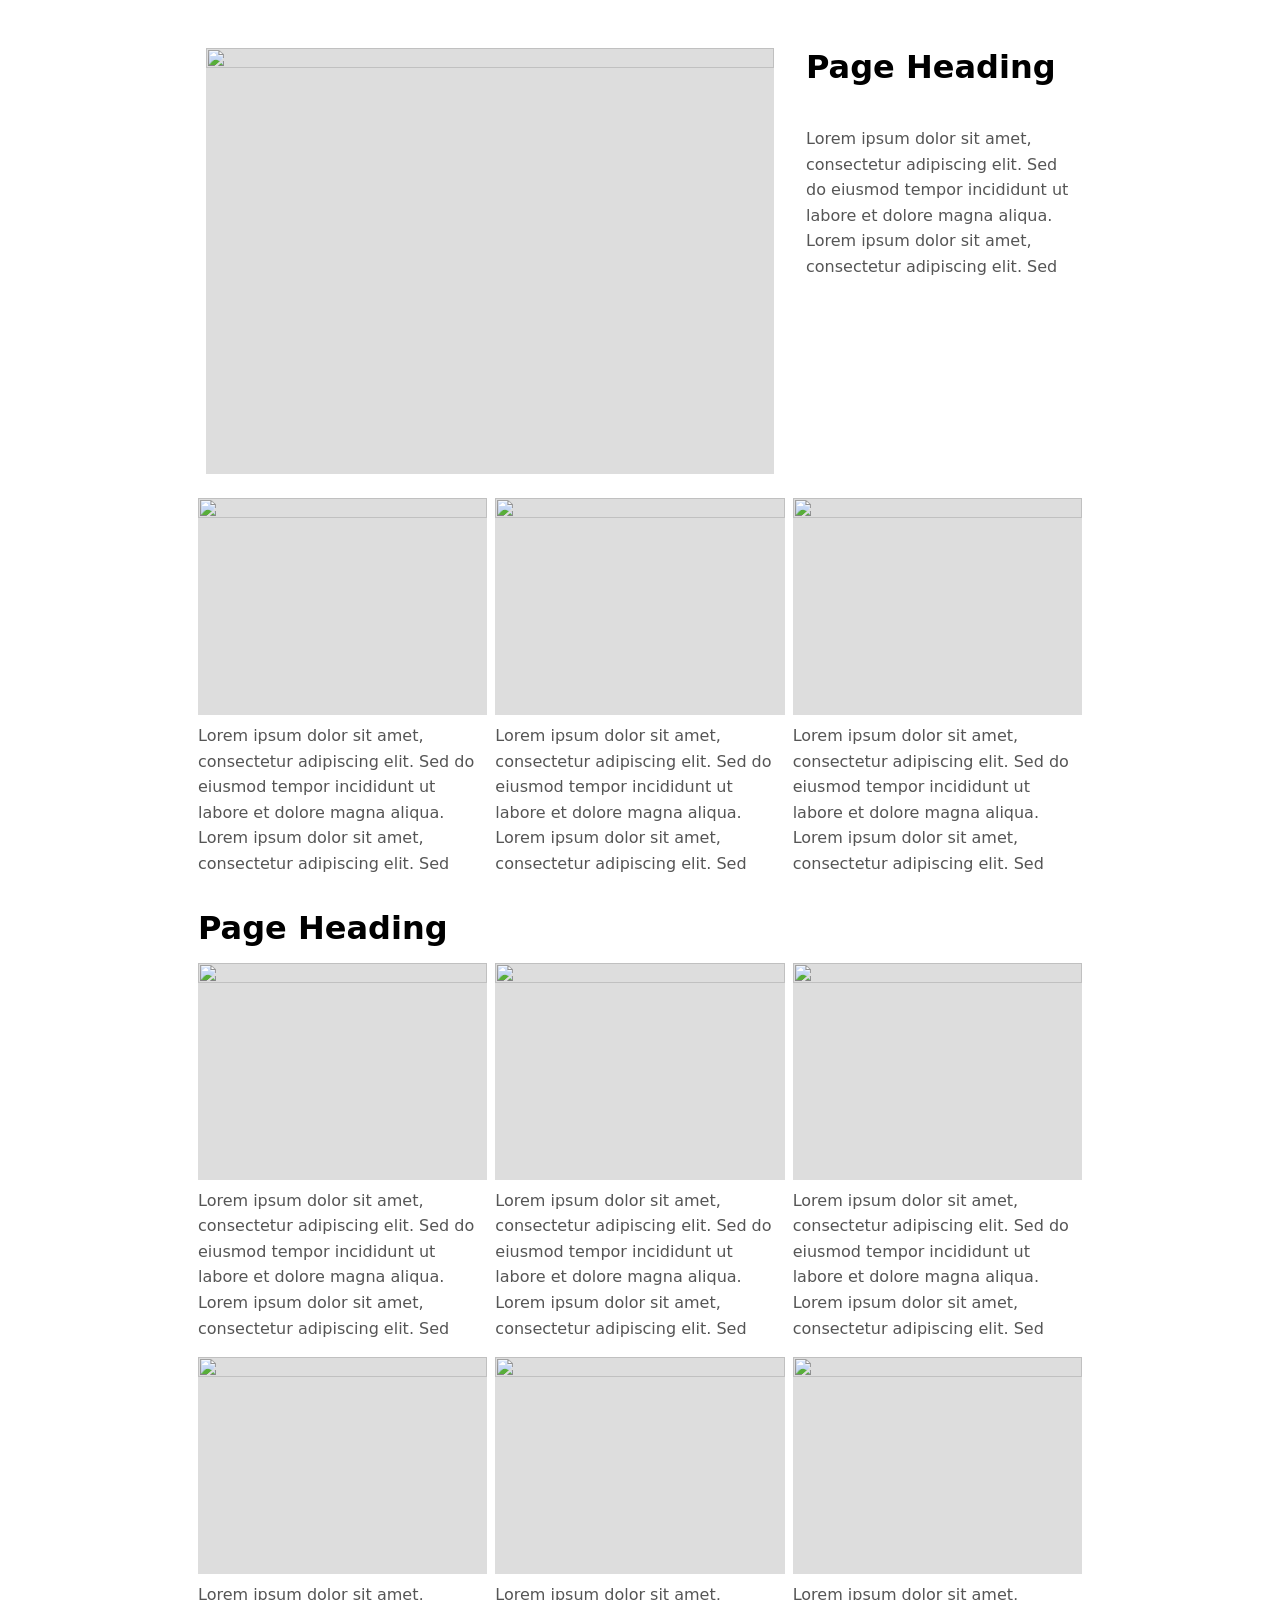
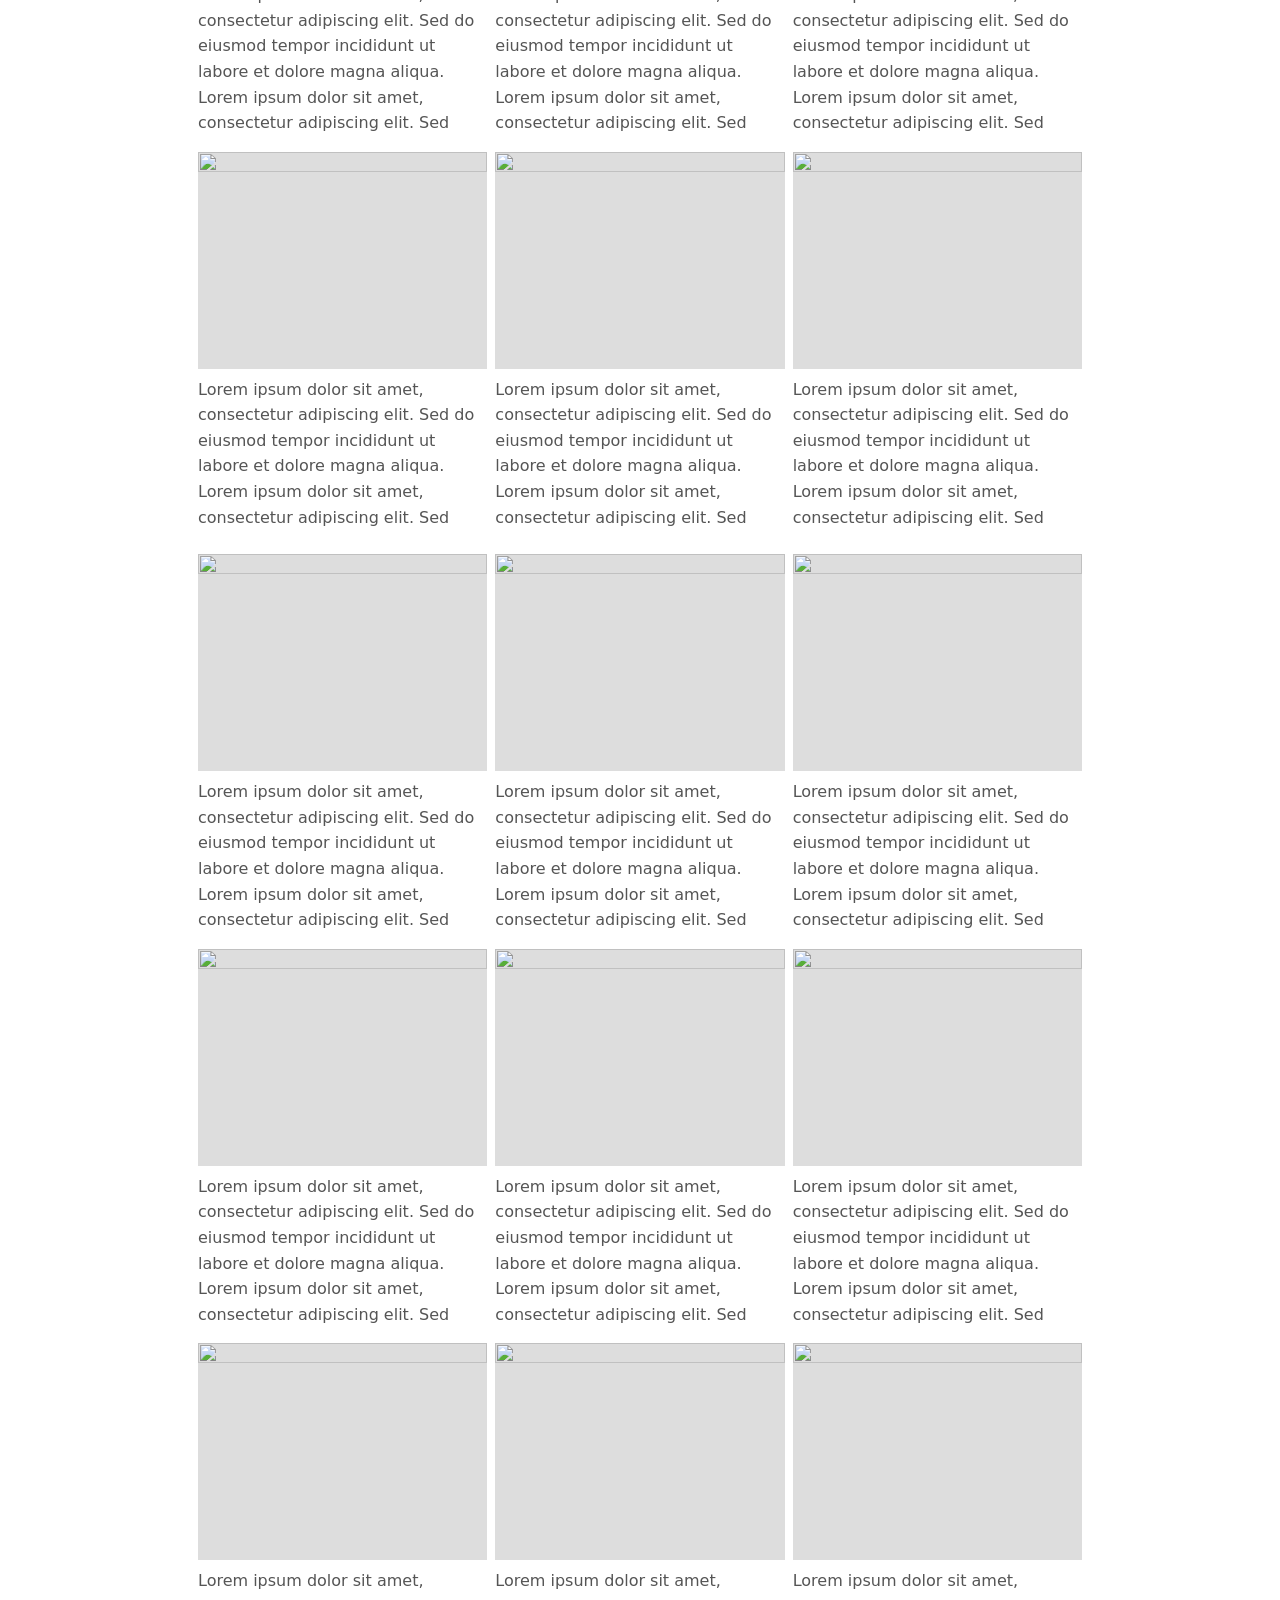
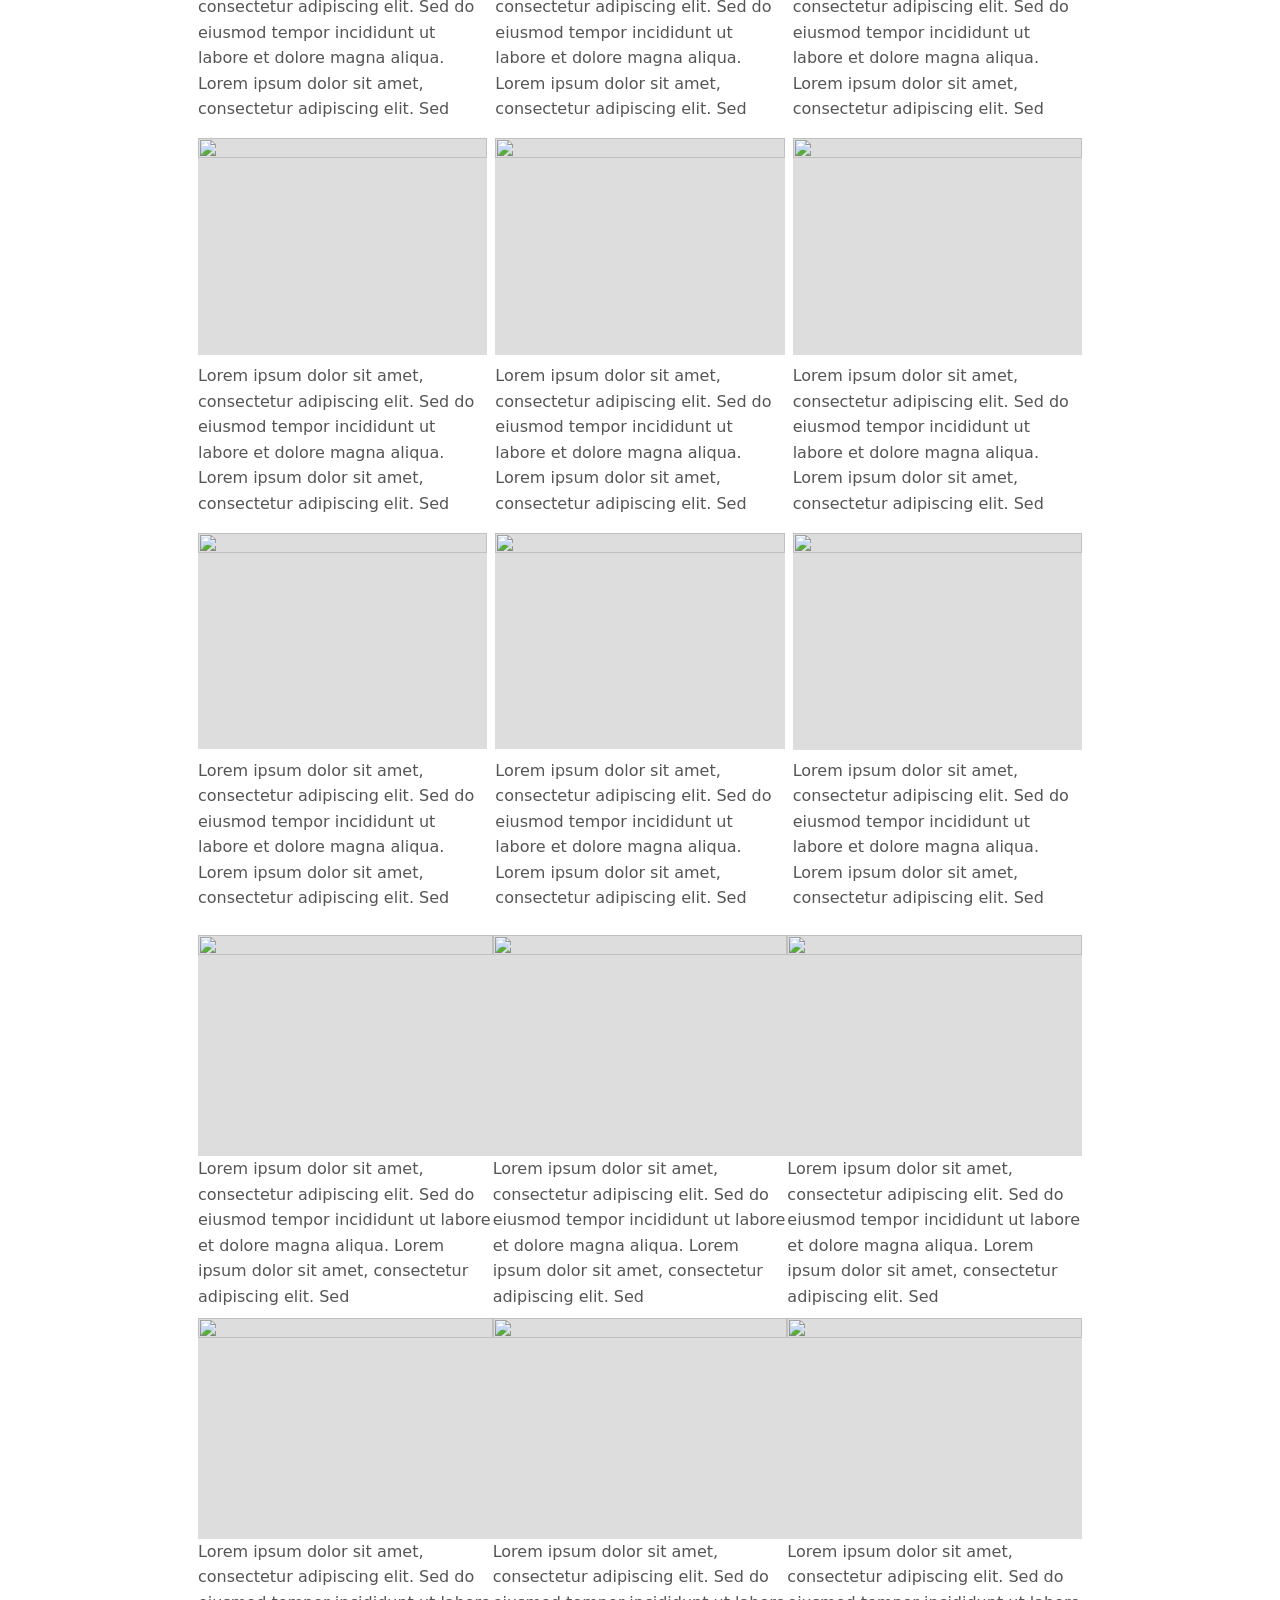
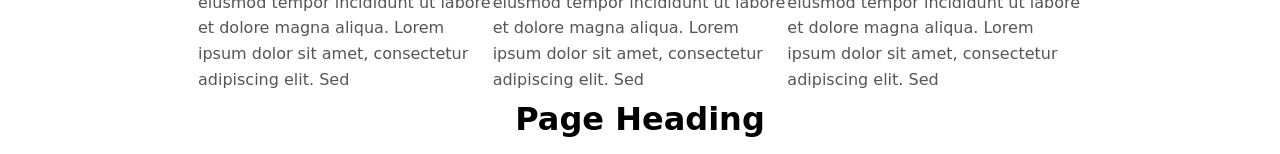
==== practice/clone.html @ 09913e08 "clone.html" ====
<!DOCTYPE html>
<html lang="en">
<head>
  <meta charset="UTF-8">
  <meta name="viewport" content="width=device-width, initial-scale=1.0">
  <title>My Page</title>
  <style>
    * { box-sizing: border-box; margin: 0; padding: 0; }
    body { font-family: system-ui, sans-serif; max-width: 900px; margin: 0 auto; }
    img { display: block; width: 100%; background: #ddd; }
    h1 { font-size: 2rem; margin-bottom: 0.5rem; }
    p { color: #555; line-height: 1.6; margin-bottom: 0.5rem; }
    /* Layout */
    .c1 {
      display: grid;
      grid-template-columns: 1fr 1fr;
      padding: 1rem;
    }
    .c2 {
      display: grid;
      grid:
        'd d s' auto
        'd d s' auto
        'd d c' auto
        'd d .' auto
        'd d .' auto
        / 1fr 1fr 1fr;
      gap: 2rem;
      padding: 1rem;
    }
    .c3 {
      grid-area: d;
      aspect-ratio: 4 / 3;
    }
    .c4 {
      grid-area: c;
    }
    .c5 {
      grid-area: s;
    }
    .c6 {
      display: grid;
      grid:
        'd d h h g g' auto
        'd d h h g g' auto
        'd d h h g g' auto
        'd d h h g g' auto
        'x x c c z z' auto
        '. . . . . .' auto
        / 1fr 1fr 1fr 1fr 1fr 1fr;
      gap: 0.5rem;
      padding: 0.5rem;
    }
    .c7 {
      grid-area: d;
      aspect-ratio: 4 / 3;
    }
    .c8 {
      grid-area: h;
      aspect-ratio: 4 / 3;
    }
    .c9 {
      grid-area: g;
      aspect-ratio: 4 / 3;
    }
    .c10 {
      grid-area: x;
    }
    .c11 {
      grid-area: c;
    }
    .c12 {
      grid-area: z;
    }
    .c13 {
      display: grid;
      grid:
        'l  l  .  .  .  .' auto
        'f  f  c  c  s  s' auto
        'f  f  c  c  s  s' auto
        'f  f  c  c  s  s' auto
        'x  x  z  z  v  v' auto
        'a  a  g  g  h  h' auto
        'a  a  g  g  h  h' auto
        'a  a  g  g  h  h' auto
        'b  b  j  j  o  o' auto
        'as as sd sd fd fd' auto
        'as as sd sd fd fd' auto
        'as as sd sd fd fd' auto
        'vc vc cx cx zx zx' auto
        / 1fr 1fr 1fr 1fr 1fr 1fr;
      gap: 0.5rem;
      padding: 0.5rem;
    }
    .c14 {
      grid-area: l;
    }
    .c15 {
      grid-area: f;
      aspect-ratio: 4 / 3;
    }
    .c16 {
      grid-area: c;
      aspect-ratio: 4 / 3;
    }
    .c17 {
      grid-area: s;
      aspect-ratio: 4 / 3;
    }
    .c18 {
      grid-area: x;
    }
    .c19 {
      grid-area: z;
    }
    .c20 {
      grid-area: v;
    }
    .c21 {
      grid-area: a;
      aspect-ratio: 4 / 3;
    }
    .c22 {
      grid-area: g;
      aspect-ratio: 4 / 3;
    }
    .c23 {
      grid-area: h;
      aspect-ratio: 4 / 3;
    }
    .c24 {
      grid-area: b;
    }
    .c25 {
      grid-area: j;
    }
    .c26 {
      grid-area: o;
    }
    .c27 {
      grid-area: as;
      aspect-ratio: 4 / 3;
    }
    .c28 {
      grid-area: sd;
      aspect-ratio: 4 / 3;
    }
    .c29 {
      grid-area: fd;
      aspect-ratio: 4 / 3;
    }
    .c30 {
      grid-area: vc;
    }
    .c31 {
      grid-area: cx;
    }
    .c32 {
      grid-area: zx;
    }
    .c33 {
      display: grid;
      grid:
        'q  q  w  w  e  e' auto
        'q  q  w  w  e  e' auto
        'q  q  w  w  e  e' auto
        'a  a  s  s  d  d' auto
        'r  r  t  t  y  y' auto
        'r  r  t  t  y  y' auto
        'r  r  t  t  y  y' auto
        'f  f  g  g  h  h' auto
        'u  u  i  i  o  o' auto
        'u  u  i  i  o  o' auto
        'u  u  i  i  o  o' auto
        'j  j  k  k  l  l' auto
        'p  p  c  c  v  v' auto
        'p  p  c  c  v  v' auto
        'p  p  c  c  v  v' auto
        'b  b  x  x  z  z' auto
        'm  m  n  n  bc bc' auto
        'm  m  n  n  bc bc' auto
        'm  m  n  n  bc bc' auto
        'vc vc cx cx zx zx' auto
        / 1fr 1fr 1fr 1fr 1fr 1fr;
      gap: 0.5rem;
      padding: 0.5rem;
    }
    .c34 {
      grid-area: q;
      aspect-ratio: 4 / 3;
    }
    .c35 {
      grid-area: w;
      aspect-ratio: 4 / 3;
    }
    .c36 {
      grid-area: e;
      aspect-ratio: 4 / 3;
    }
    .c37 {
      grid-area: a;
    }
    .c38 {
      grid-area: s;
    }
    .c39 {
      grid-area: d;
    }
    .c40 {
      grid-area: r;
      aspect-ratio: 4 / 3;
    }
    .c41 {
      grid-area: t;
      aspect-ratio: 4 / 3;
    }
    .c42 {
      grid-area: y;
      aspect-ratio: 4 / 3;
    }
    .c43 {
      grid-area: f;
    }
    .c44 {
      grid-area: g;
    }
    .c45 {
      grid-area: h;
    }
    .c46 {
      grid-area: u;
      aspect-ratio: 4 / 3;
    }
    .c47 {
      grid-area: i;
      aspect-ratio: 4 / 3;
    }
    .c48 {
      grid-area: o;
      aspect-ratio: 4 / 3;
    }
    .c49 {
      grid-area: j;
    }
    .c50 {
      grid-area: k;
    }
    .c51 {
      grid-area: l;
    }
    .c52 {
      grid-area: p;
      aspect-ratio: 4 / 3;
    }
    .c53 {
      grid-area: c;
      aspect-ratio: 4 / 3;
    }
    .c54 {
      grid-area: v;
      aspect-ratio: 4 / 3;
    }
    .c55 {
      grid-area: b;
    }
    .c56 {
      grid-area: x;
    }
    .c57 {
      grid-area: z;
    }
    .c58 {
      grid-area: m;
      aspect-ratio: 4 / 3;
    }
    .c59 {
      grid-area: n;
      aspect-ratio: 4 / 3;
    }
    .c60 {
      grid-area: bc;
      aspect-ratio: 4 / 3;
    }
    .c61 {
      grid-area: vc;
    }
    .c62 {
      grid-area: cx;
    }
    .c63 {
      grid-area: zx;
    }
    .c64 {
      display: grid;
      grid:
        'a a s s d d' auto
        'a a s s d d' auto
        'a a s s d d' auto
        'q q w w e e' auto
        'f f g g y y' auto
        'f f g g y y' auto
        'f f g g y y' auto
        'r r t t h h' auto
        '. . b b . .' auto
        / 1fr 1fr 1fr 1fr 1fr 1fr;
      padding: 0.5rem;
    }
    .c65 {
      grid-area: a;
      aspect-ratio: 4 / 3;
    }
    .c66 {
      grid-area: s;
      aspect-ratio: 4 / 3;
    }
    .c67 {
      grid-area: d;
      aspect-ratio: 4 / 3;
    }
    .c68 {
      grid-area: q;
    }
    .c69 {
      grid-area: w;
    }
    .c70 {
      grid-area: e;
    }
    .c71 {
      grid-area: f;
      aspect-ratio: 4 / 3;
    }
    .c72 {
      grid-area: g;
      aspect-ratio: 4 / 3;
    }
    .c73 {
      grid-area: y;
      aspect-ratio: 4 / 3;
    }
    .c74 {
      grid-area: r;
    }
    .c75 {
      grid-area: t;
    }
    .c76 {
      grid-area: h;
    }
    .c77 {
      grid-area: b;
      text-align: center;
    }
  </style>
</head>
<body>
<header class="c1">

</header>
<main class="c2">
  <img src="placeholder.jpg" alt="" class="c3">
  <p class="c4">Lorem ipsum dolor sit amet, consectetur adipiscing elit. Sed do eiusmod tempor incididunt ut labore et dolore magna aliqua. Lorem ipsum dolor sit amet, consectetur adipiscing elit. Sed</p>
  <h1 class="c5">Page Heading</h1>
</main>
<footer class="c6">
  <img src="placeholder.jpg" alt="" class="c7">
  <img src="placeholder.jpg" alt="" class="c8">
  <img src="placeholder.jpg" alt="" class="c9">
  <p class="c10">Lorem ipsum dolor sit amet, consectetur adipiscing elit. Sed do eiusmod tempor incididunt ut labore et dolore magna aliqua. Lorem ipsum dolor sit amet, consectetur adipiscing elit. Sed</p>
  <p class="c11">Lorem ipsum dolor sit amet, consectetur adipiscing elit. Sed do eiusmod tempor incididunt ut labore et dolore magna aliqua. Lorem ipsum dolor sit amet, consectetur adipiscing elit. Sed</p>
  <p class="c12">Lorem ipsum dolor sit amet, consectetur adipiscing elit. Sed do eiusmod tempor incididunt ut labore et dolore magna aliqua. Lorem ipsum dolor sit amet, consectetur adipiscing elit. Sed</p>
</footer>
<footer class="c13">
  <h1 class="c14">Page Heading</h1>
  <img src="placeholder.jpg" alt="" class="c15">
  <img src="placeholder.jpg" alt="" class="c16">
  <img src="placeholder.jpg" alt="" class="c17">
  <p class="c18">Lorem ipsum dolor sit amet, consectetur adipiscing elit. Sed do eiusmod tempor incididunt ut labore et dolore magna aliqua. Lorem ipsum dolor sit amet, consectetur adipiscing elit. Sed</p>
  <p class="c19">Lorem ipsum dolor sit amet, consectetur adipiscing elit. Sed do eiusmod tempor incididunt ut labore et dolore magna aliqua. Lorem ipsum dolor sit amet, consectetur adipiscing elit. Sed</p>
  <p class="c20">Lorem ipsum dolor sit amet, consectetur adipiscing elit. Sed do eiusmod tempor incididunt ut labore et dolore magna aliqua. Lorem ipsum dolor sit amet, consectetur adipiscing elit. Sed</p>
  <img src="placeholder.jpg" alt="" class="c21">
  <img src="placeholder.jpg" alt="" class="c22">
  <img src="placeholder.jpg" alt="" class="c23">
  <p class="c24">Lorem ipsum dolor sit amet, consectetur adipiscing elit. Sed do eiusmod tempor incididunt ut labore et dolore magna aliqua. Lorem ipsum dolor sit amet, consectetur adipiscing elit. Sed</p>
  <p class="c25">Lorem ipsum dolor sit amet, consectetur adipiscing elit. Sed do eiusmod tempor incididunt ut labore et dolore magna aliqua. Lorem ipsum dolor sit amet, consectetur adipiscing elit. Sed</p>
  <p class="c26">Lorem ipsum dolor sit amet, consectetur adipiscing elit. Sed do eiusmod tempor incididunt ut labore et dolore magna aliqua. Lorem ipsum dolor sit amet, consectetur adipiscing elit. Sed</p>
  <img src="placeholder.jpg" alt="" class="c27">
  <img src="placeholder.jpg" alt="" class="c28">
  <img src="placeholder.jpg" alt="" class="c29">
  <p class="c30">Lorem ipsum dolor sit amet, consectetur adipiscing elit. Sed do eiusmod tempor incididunt ut labore et dolore magna aliqua. Lorem ipsum dolor sit amet, consectetur adipiscing elit. Sed</p>
  <p class="c31">Lorem ipsum dolor sit amet, consectetur adipiscing elit. Sed do eiusmod tempor incididunt ut labore et dolore magna aliqua. Lorem ipsum dolor sit amet, consectetur adipiscing elit. Sed</p>
  <p class="c32">Lorem ipsum dolor sit amet, consectetur adipiscing elit. Sed do eiusmod tempor incididunt ut labore et dolore magna aliqua. Lorem ipsum dolor sit amet, consectetur adipiscing elit. Sed</p>
</footer>
<footer class="c33">
  <img src="placeholder.jpg" alt="" class="c34">
  <img src="placeholder.jpg" alt="" class="c35">
  <img src="placeholder.jpg" alt="" class="c36">
  <p class="c37">Lorem ipsum dolor sit amet, consectetur adipiscing elit. Sed do eiusmod tempor incididunt ut labore et dolore magna aliqua. Lorem ipsum dolor sit amet, consectetur adipiscing elit. Sed</p>
  <p class="c38">Lorem ipsum dolor sit amet, consectetur adipiscing elit. Sed do eiusmod tempor incididunt ut labore et dolore magna aliqua. Lorem ipsum dolor sit amet, consectetur adipiscing elit. Sed</p>
  <p class="c39">Lorem ipsum dolor sit amet, consectetur adipiscing elit. Sed do eiusmod tempor incididunt ut labore et dolore magna aliqua. Lorem ipsum dolor sit amet, consectetur adipiscing elit. Sed</p>
  <img src="placeholder.jpg" alt="" class="c40">
  <img src="placeholder.jpg" alt="" class="c41">
  <img src="placeholder.jpg" alt="" class="c42">
  <p class="c43">Lorem ipsum dolor sit amet, consectetur adipiscing elit. Sed do eiusmod tempor incididunt ut labore et dolore magna aliqua. Lorem ipsum dolor sit amet, consectetur adipiscing elit. Sed</p>
  <p class="c44">Lorem ipsum dolor sit amet, consectetur adipiscing elit. Sed do eiusmod tempor incididunt ut labore et dolore magna aliqua. Lorem ipsum dolor sit amet, consectetur adipiscing elit. Sed</p>
  <p class="c45">Lorem ipsum dolor sit amet, consectetur adipiscing elit. Sed do eiusmod tempor incididunt ut labore et dolore magna aliqua. Lorem ipsum dolor sit amet, consectetur adipiscing elit. Sed</p>
  <img src="placeholder.jpg" alt="" class="c46">
  <img src="placeholder.jpg" alt="" class="c47">
  <img src="placeholder.jpg" alt="" class="c48">
  <p class="c49">Lorem ipsum dolor sit amet, consectetur adipiscing elit. Sed do eiusmod tempor incididunt ut labore et dolore magna aliqua. Lorem ipsum dolor sit amet, consectetur adipiscing elit. Sed</p>
  <p class="c50">Lorem ipsum dolor sit amet, consectetur adipiscing elit. Sed do eiusmod tempor incididunt ut labore et dolore magna aliqua. Lorem ipsum dolor sit amet, consectetur adipiscing elit. Sed</p>
  <p class="c51">Lorem ipsum dolor sit amet, consectetur adipiscing elit. Sed do eiusmod tempor incididunt ut labore et dolore magna aliqua. Lorem ipsum dolor sit amet, consectetur adipiscing elit. Sed</p>
  <img src="placeholder.jpg" alt="" class="c52">
  <img src="placeholder.jpg" alt="" class="c53">
  <img src="placeholder.jpg" alt="" class="c54">
  <p class="c55">Lorem ipsum dolor sit amet, consectetur adipiscing elit. Sed do eiusmod tempor incididunt ut labore et dolore magna aliqua. Lorem ipsum dolor sit amet, consectetur adipiscing elit. Sed</p>
  <p class="c56">Lorem ipsum dolor sit amet, consectetur adipiscing elit. Sed do eiusmod tempor incididunt ut labore et dolore magna aliqua. Lorem ipsum dolor sit amet, consectetur adipiscing elit. Sed</p>
  <p class="c57">Lorem ipsum dolor sit amet, consectetur adipiscing elit. Sed do eiusmod tempor incididunt ut labore et dolore magna aliqua. Lorem ipsum dolor sit amet, consectetur adipiscing elit. Sed</p>
  <img src="placeholder.jpg" alt="" class="c58">
  <img src="placeholder.jpg" alt="" class="c59">
  <img src="placeholder.jpg" alt="" class="c60">
  <p class="c61">Lorem ipsum dolor sit amet, consectetur adipiscing elit. Sed do eiusmod tempor incididunt ut labore et dolore magna aliqua. Lorem ipsum dolor sit amet, consectetur adipiscing elit. Sed</p>
  <p class="c62">Lorem ipsum dolor sit amet, consectetur adipiscing elit. Sed do eiusmod tempor incididunt ut labore et dolore magna aliqua. Lorem ipsum dolor sit amet, consectetur adipiscing elit. Sed</p>
  <p class="c63">Lorem ipsum dolor sit amet, consectetur adipiscing elit. Sed do eiusmod tempor incididunt ut labore et dolore magna aliqua. Lorem ipsum dolor sit amet, consectetur adipiscing elit. Sed</p>
</footer>
<footer class="c64">
  <img src="placeholder.jpg" alt="" class="c65">
  <img src="placeholder.jpg" alt="" class="c66">
  <img src="placeholder.jpg" alt="" class="c67">
  <p class="c68">Lorem ipsum dolor sit amet, consectetur adipiscing elit. Sed do eiusmod tempor incididunt ut labore et dolore magna aliqua. Lorem ipsum dolor sit amet, consectetur adipiscing elit. Sed</p>
  <p class="c69">Lorem ipsum dolor sit amet, consectetur adipiscing elit. Sed do eiusmod tempor incididunt ut labore et dolore magna aliqua. Lorem ipsum dolor sit amet, consectetur adipiscing elit. Sed</p>
  <p class="c70">Lorem ipsum dolor sit amet, consectetur adipiscing elit. Sed do eiusmod tempor incididunt ut labore et dolore magna aliqua. Lorem ipsum dolor sit amet, consectetur adipiscing elit. Sed</p>
  <img src="placeholder.jpg" alt="" class="c71">
  <img src="placeholder.jpg" alt="" class="c72">
  <img src="placeholder.jpg" alt="" class="c73">
  <p class="c74">Lorem ipsum dolor sit amet, consectetur adipiscing elit. Sed do eiusmod tempor incididunt ut labore et dolore magna aliqua. Lorem ipsum dolor sit amet, consectetur adipiscing elit. Sed</p>
  <p class="c75">Lorem ipsum dolor sit amet, consectetur adipiscing elit. Sed do eiusmod tempor incididunt ut labore et dolore magna aliqua. Lorem ipsum dolor sit amet, consectetur adipiscing elit. Sed</p>
  <p class="c76">Lorem ipsum dolor sit amet, consectetur adipiscing elit. Sed do eiusmod tempor incididunt ut labore et dolore magna aliqua. Lorem ipsum dolor sit amet, consectetur adipiscing elit. Sed</p>
  <h1 class="c77">Page Heading</h1>
</footer>
  <script>
  (function() {
    var s = document.createElement("script");
    s.src = "https://cdn.jsdelivr.net/gh/gracehoppercenter/validate@1.0.5/validate.js";
    s.async = false;
    document.head.appendChild(s);
  })();
  </script>
</body>
</html>
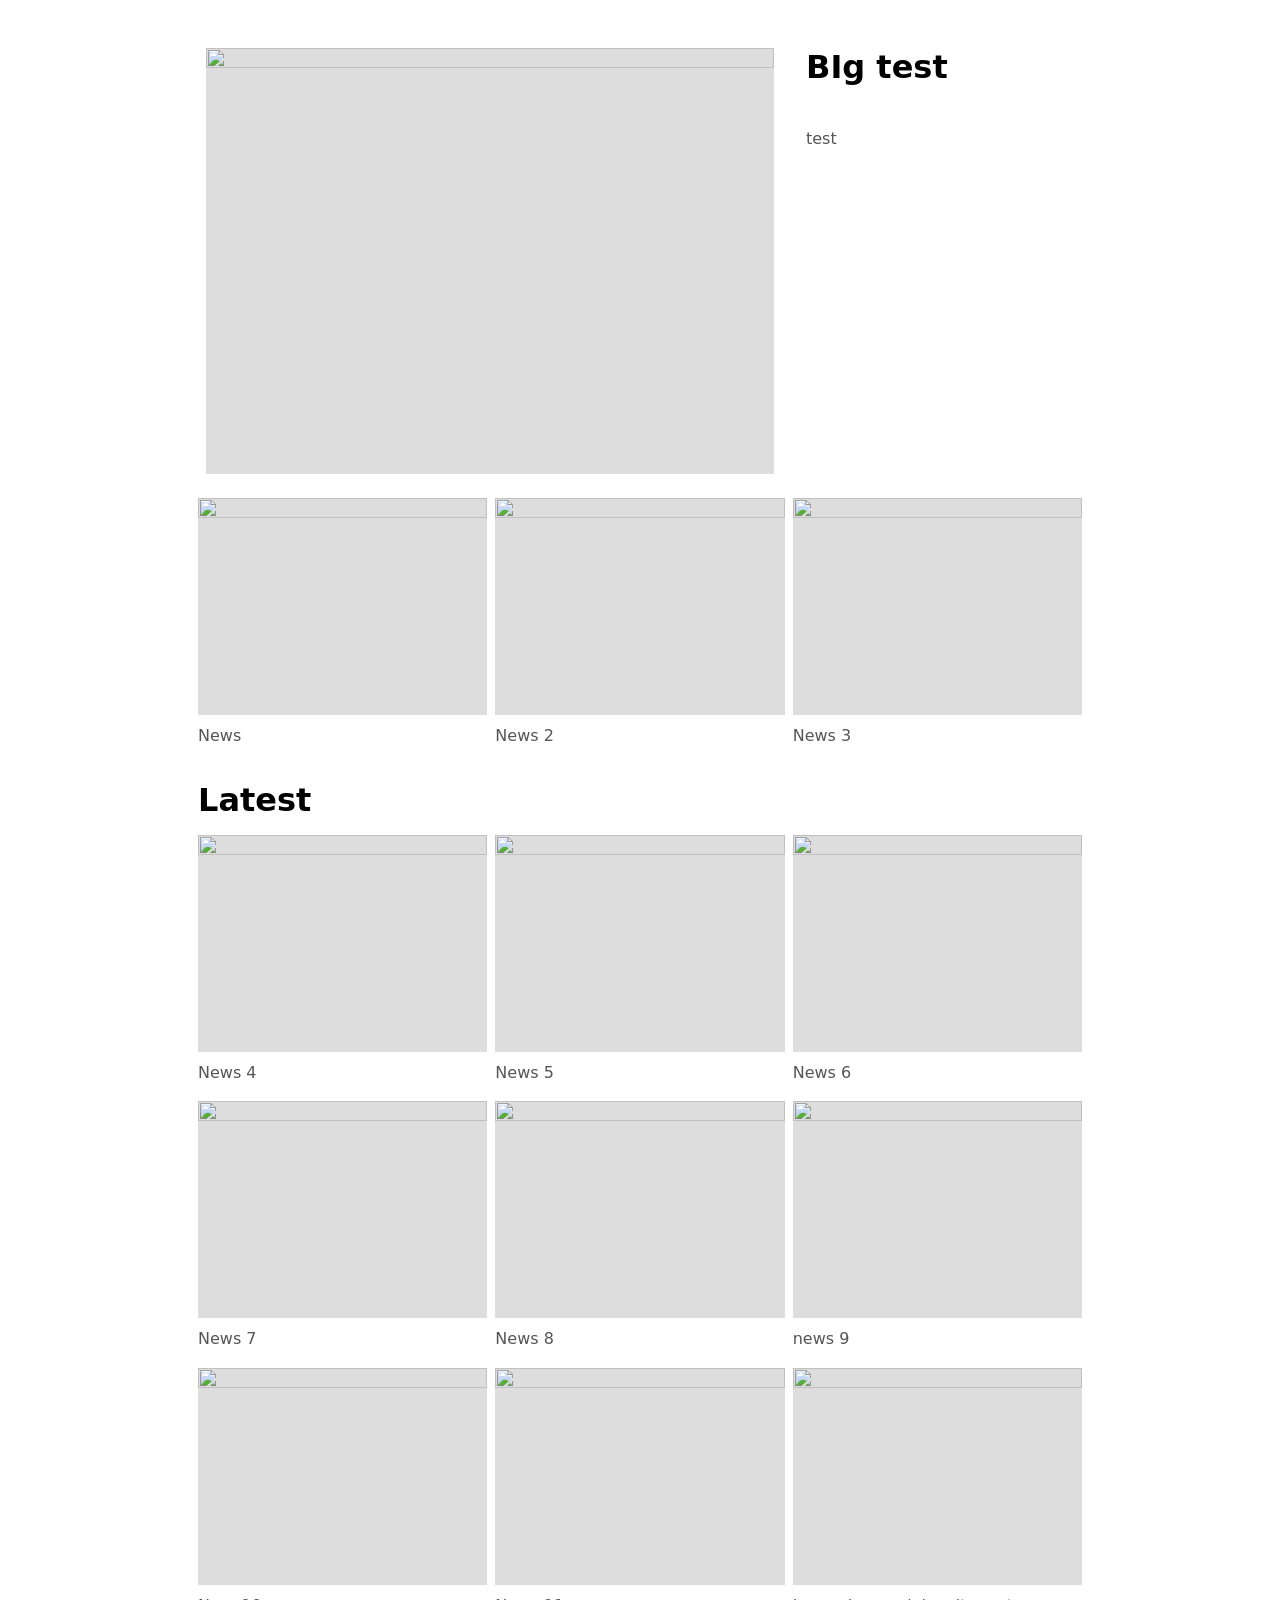
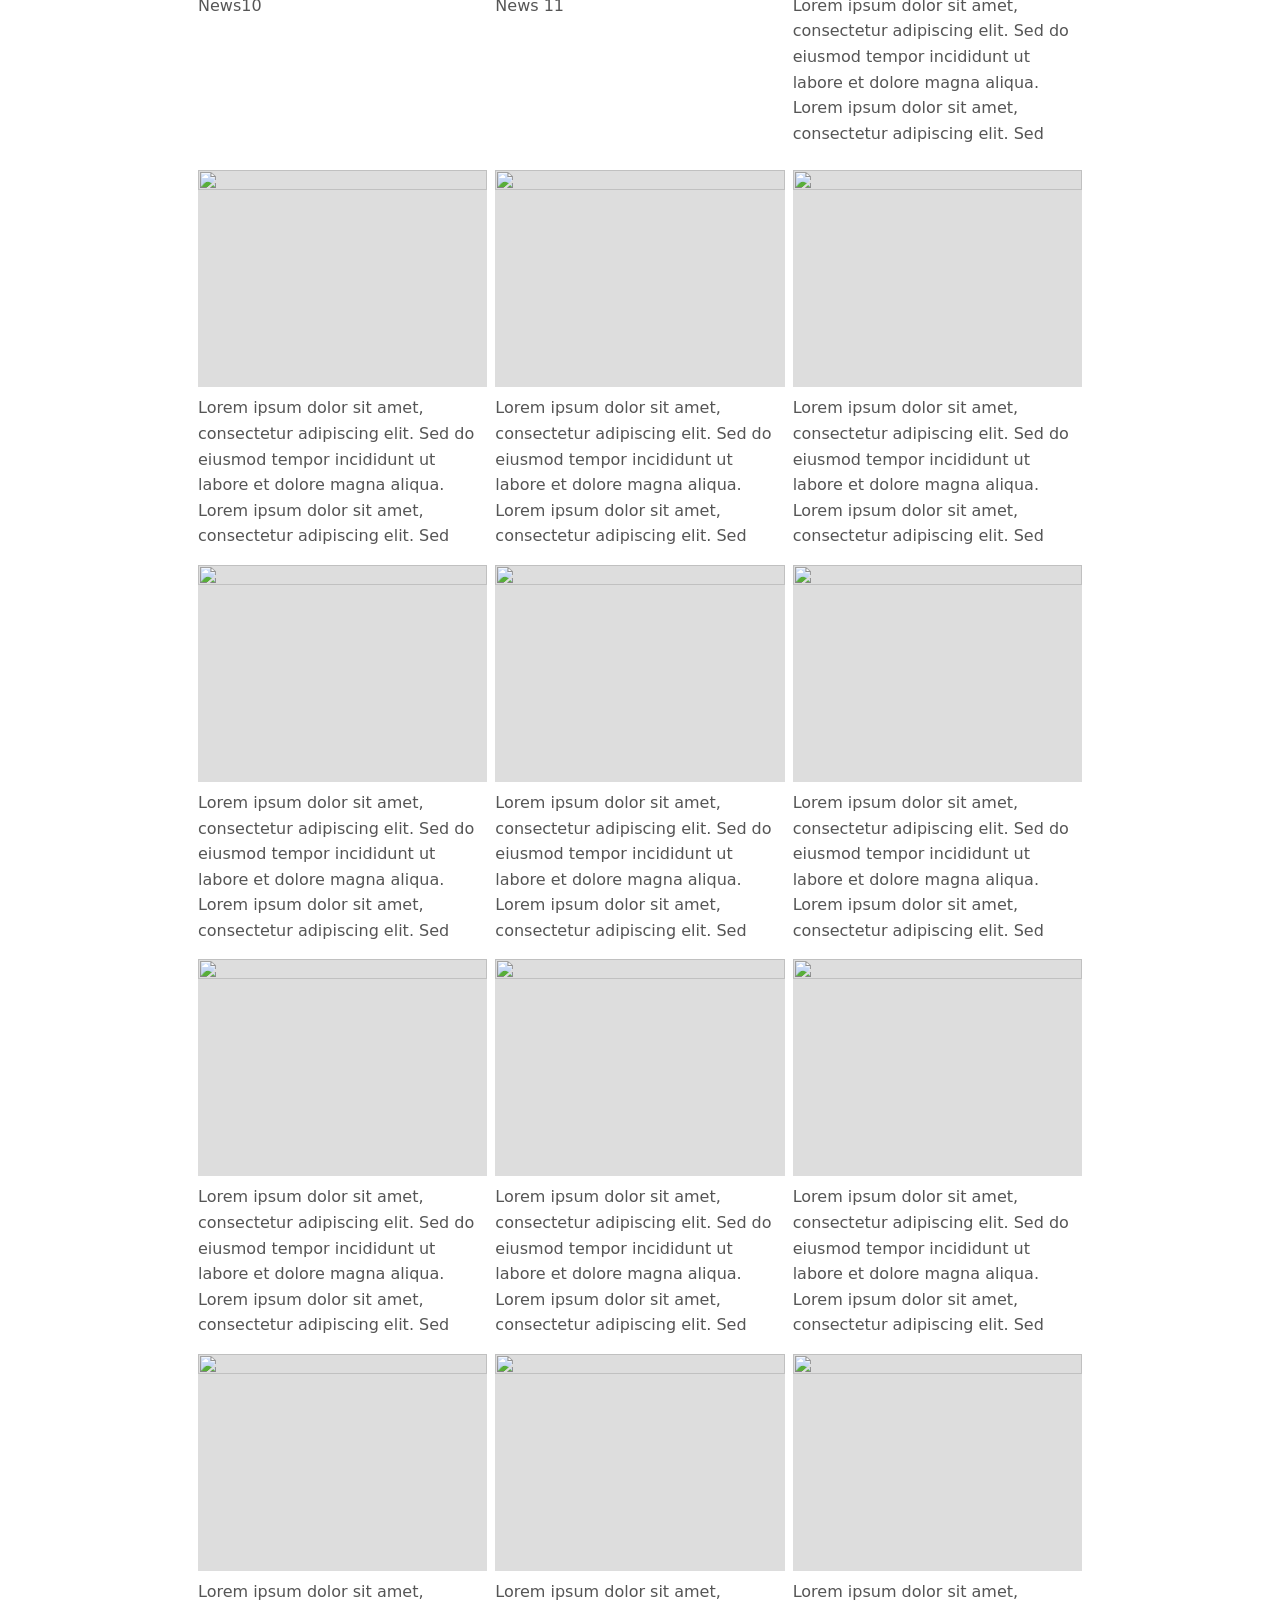
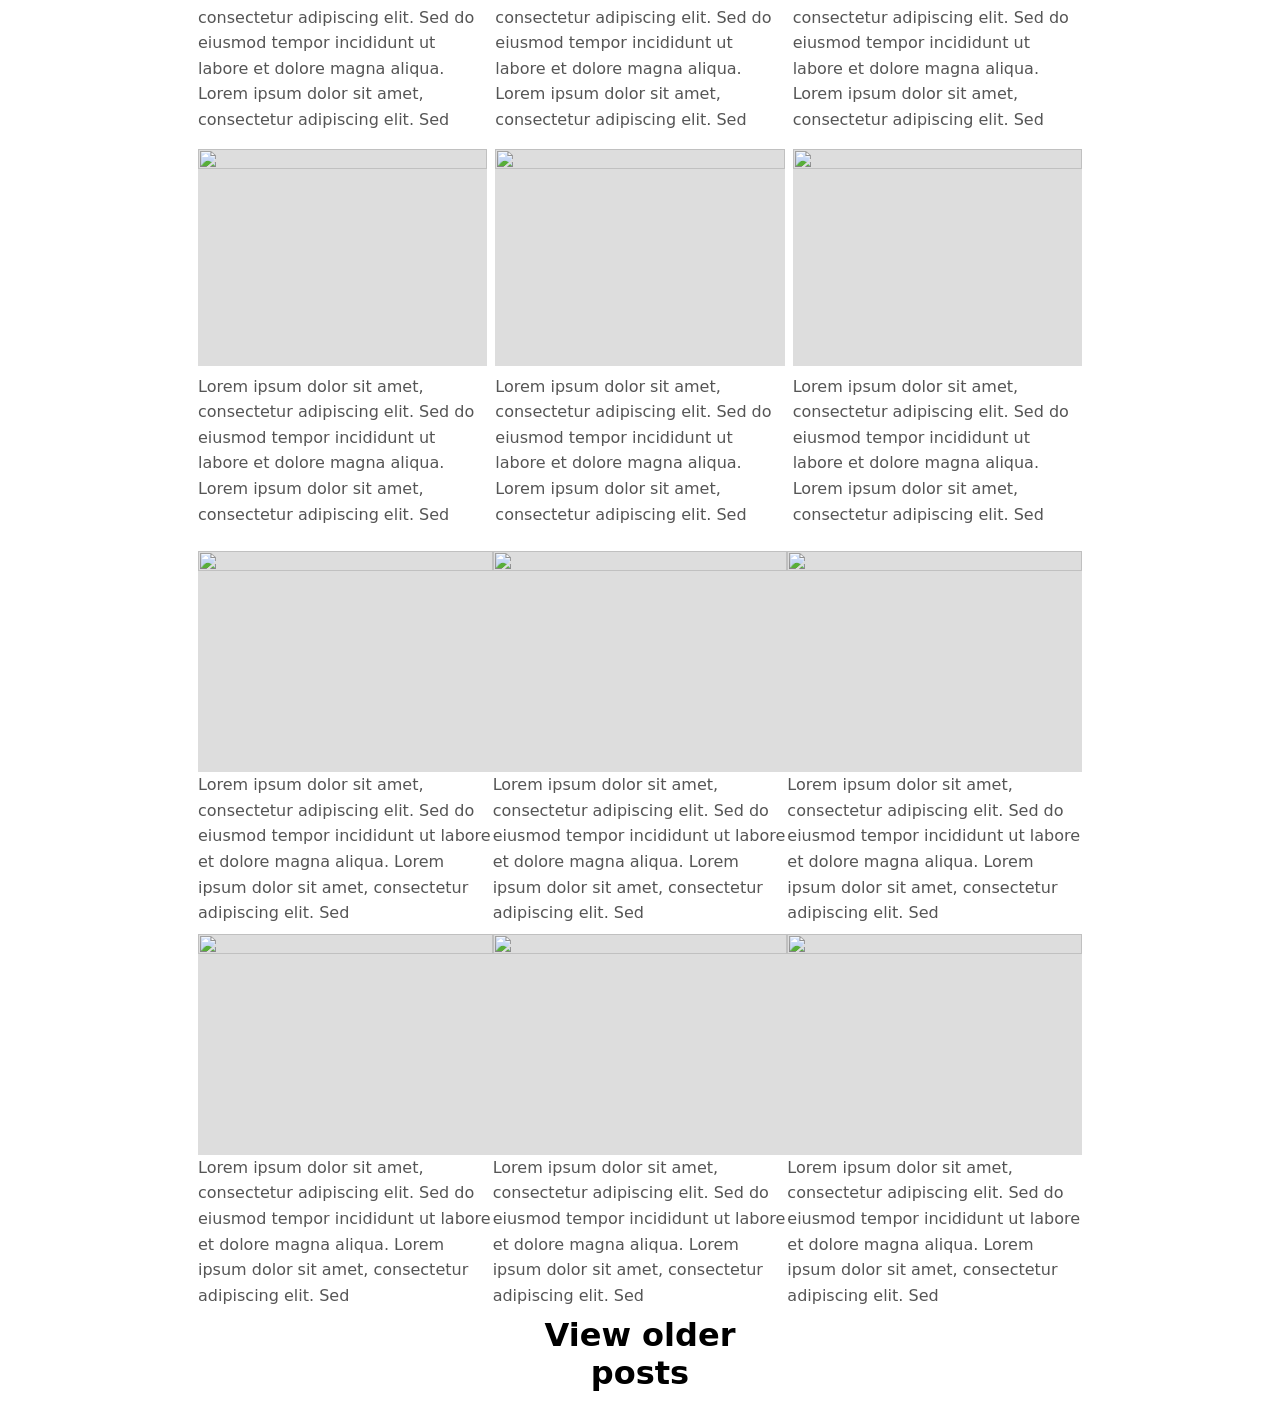
==== commit 16633e89: "clone.html" ====
--- a/practice/clone.html
+++ b/practice/clone.html
@@ -359,36 +359,36 @@
 </header>
 <main class="c2">
   <img src="placeholder.jpg" alt="" class="c3">
-  <p class="c4">Lorem ipsum dolor sit amet, consectetur adipiscing elit. Sed do eiusmod tempor incididunt ut labore et dolore magna aliqua. Lorem ipsum dolor sit amet, consectetur adipiscing elit. Sed</p>
-  <h1 class="c5">Page Heading</h1>
+  <p class="c4">test</p>
+  <h1 class="c5">BIg test</h1>
 </main>
 <footer class="c6">
   <img src="placeholder.jpg" alt="" class="c7">
   <img src="placeholder.jpg" alt="" class="c8">
   <img src="placeholder.jpg" alt="" class="c9">
-  <p class="c10">Lorem ipsum dolor sit amet, consectetur adipiscing elit. Sed do eiusmod tempor incididunt ut labore et dolore magna aliqua. Lorem ipsum dolor sit amet, consectetur adipiscing elit. Sed</p>
-  <p class="c11">Lorem ipsum dolor sit amet, consectetur adipiscing elit. Sed do eiusmod tempor incididunt ut labore et dolore magna aliqua. Lorem ipsum dolor sit amet, consectetur adipiscing elit. Sed</p>
-  <p class="c12">Lorem ipsum dolor sit amet, consectetur adipiscing elit. Sed do eiusmod tempor incididunt ut labore et dolore magna aliqua. Lorem ipsum dolor sit amet, consectetur adipiscing elit. Sed</p>
+  <p class="c10">News</p>
+  <p class="c11">News 2</p>
+  <p class="c12">News 3</p>
 </footer>
 <footer class="c13">
-  <h1 class="c14">Page Heading</h1>
+  <h1 class="c14">Latest</h1>
   <img src="placeholder.jpg" alt="" class="c15">
   <img src="placeholder.jpg" alt="" class="c16">
   <img src="placeholder.jpg" alt="" class="c17">
-  <p class="c18">Lorem ipsum dolor sit amet, consectetur adipiscing elit. Sed do eiusmod tempor incididunt ut labore et dolore magna aliqua. Lorem ipsum dolor sit amet, consectetur adipiscing elit. Sed</p>
-  <p class="c19">Lorem ipsum dolor sit amet, consectetur adipiscing elit. Sed do eiusmod tempor incididunt ut labore et dolore magna aliqua. Lorem ipsum dolor sit amet, consectetur adipiscing elit. Sed</p>
-  <p class="c20">Lorem ipsum dolor sit amet, consectetur adipiscing elit. Sed do eiusmod tempor incididunt ut labore et dolore magna aliqua. Lorem ipsum dolor sit amet, consectetur adipiscing elit. Sed</p>
+  <p class="c18">News 4</p>
+  <p class="c19">News 5</p>
+  <p class="c20">News 6</p>
   <img src="placeholder.jpg" alt="" class="c21">
   <img src="placeholder.jpg" alt="" class="c22">
   <img src="placeholder.jpg" alt="" class="c23">
-  <p class="c24">Lorem ipsum dolor sit amet, consectetur adipiscing elit. Sed do eiusmod tempor incididunt ut labore et dolore magna aliqua. Lorem ipsum dolor sit amet, consectetur adipiscing elit. Sed</p>
-  <p class="c25">Lorem ipsum dolor sit amet, consectetur adipiscing elit. Sed do eiusmod tempor incididunt ut labore et dolore magna aliqua. Lorem ipsum dolor sit amet, consectetur adipiscing elit. Sed</p>
-  <p class="c26">Lorem ipsum dolor sit amet, consectetur adipiscing elit. Sed do eiusmod tempor incididunt ut labore et dolore magna aliqua. Lorem ipsum dolor sit amet, consectetur adipiscing elit. Sed</p>
+  <p class="c24">News 7</p>
+  <p class="c25">News 8</p>
+  <p class="c26">news 9</p>
   <img src="placeholder.jpg" alt="" class="c27">
   <img src="placeholder.jpg" alt="" class="c28">
   <img src="placeholder.jpg" alt="" class="c29">
-  <p class="c30">Lorem ipsum dolor sit amet, consectetur adipiscing elit. Sed do eiusmod tempor incididunt ut labore et dolore magna aliqua. Lorem ipsum dolor sit amet, consectetur adipiscing elit. Sed</p>
-  <p class="c31">Lorem ipsum dolor sit amet, consectetur adipiscing elit. Sed do eiusmod tempor incididunt ut labore et dolore magna aliqua. Lorem ipsum dolor sit amet, consectetur adipiscing elit. Sed</p>
+  <p class="c30">News10</p>
+  <p class="c31">News 11</p>
   <p class="c32">Lorem ipsum dolor sit amet, consectetur adipiscing elit. Sed do eiusmod tempor incididunt ut labore et dolore magna aliqua. Lorem ipsum dolor sit amet, consectetur adipiscing elit. Sed</p>
 </footer>
 <footer class="c33">
@@ -436,7 +436,7 @@
   <p class="c74">Lorem ipsum dolor sit amet, consectetur adipiscing elit. Sed do eiusmod tempor incididunt ut labore et dolore magna aliqua. Lorem ipsum dolor sit amet, consectetur adipiscing elit. Sed</p>
   <p class="c75">Lorem ipsum dolor sit amet, consectetur adipiscing elit. Sed do eiusmod tempor incididunt ut labore et dolore magna aliqua. Lorem ipsum dolor sit amet, consectetur adipiscing elit. Sed</p>
   <p class="c76">Lorem ipsum dolor sit amet, consectetur adipiscing elit. Sed do eiusmod tempor incididunt ut labore et dolore magna aliqua. Lorem ipsum dolor sit amet, consectetur adipiscing elit. Sed</p>
-  <h1 class="c77">Page Heading</h1>
+  <h1 class="c77">View older posts</h1>
 </footer>
   <script>
   (function() {
